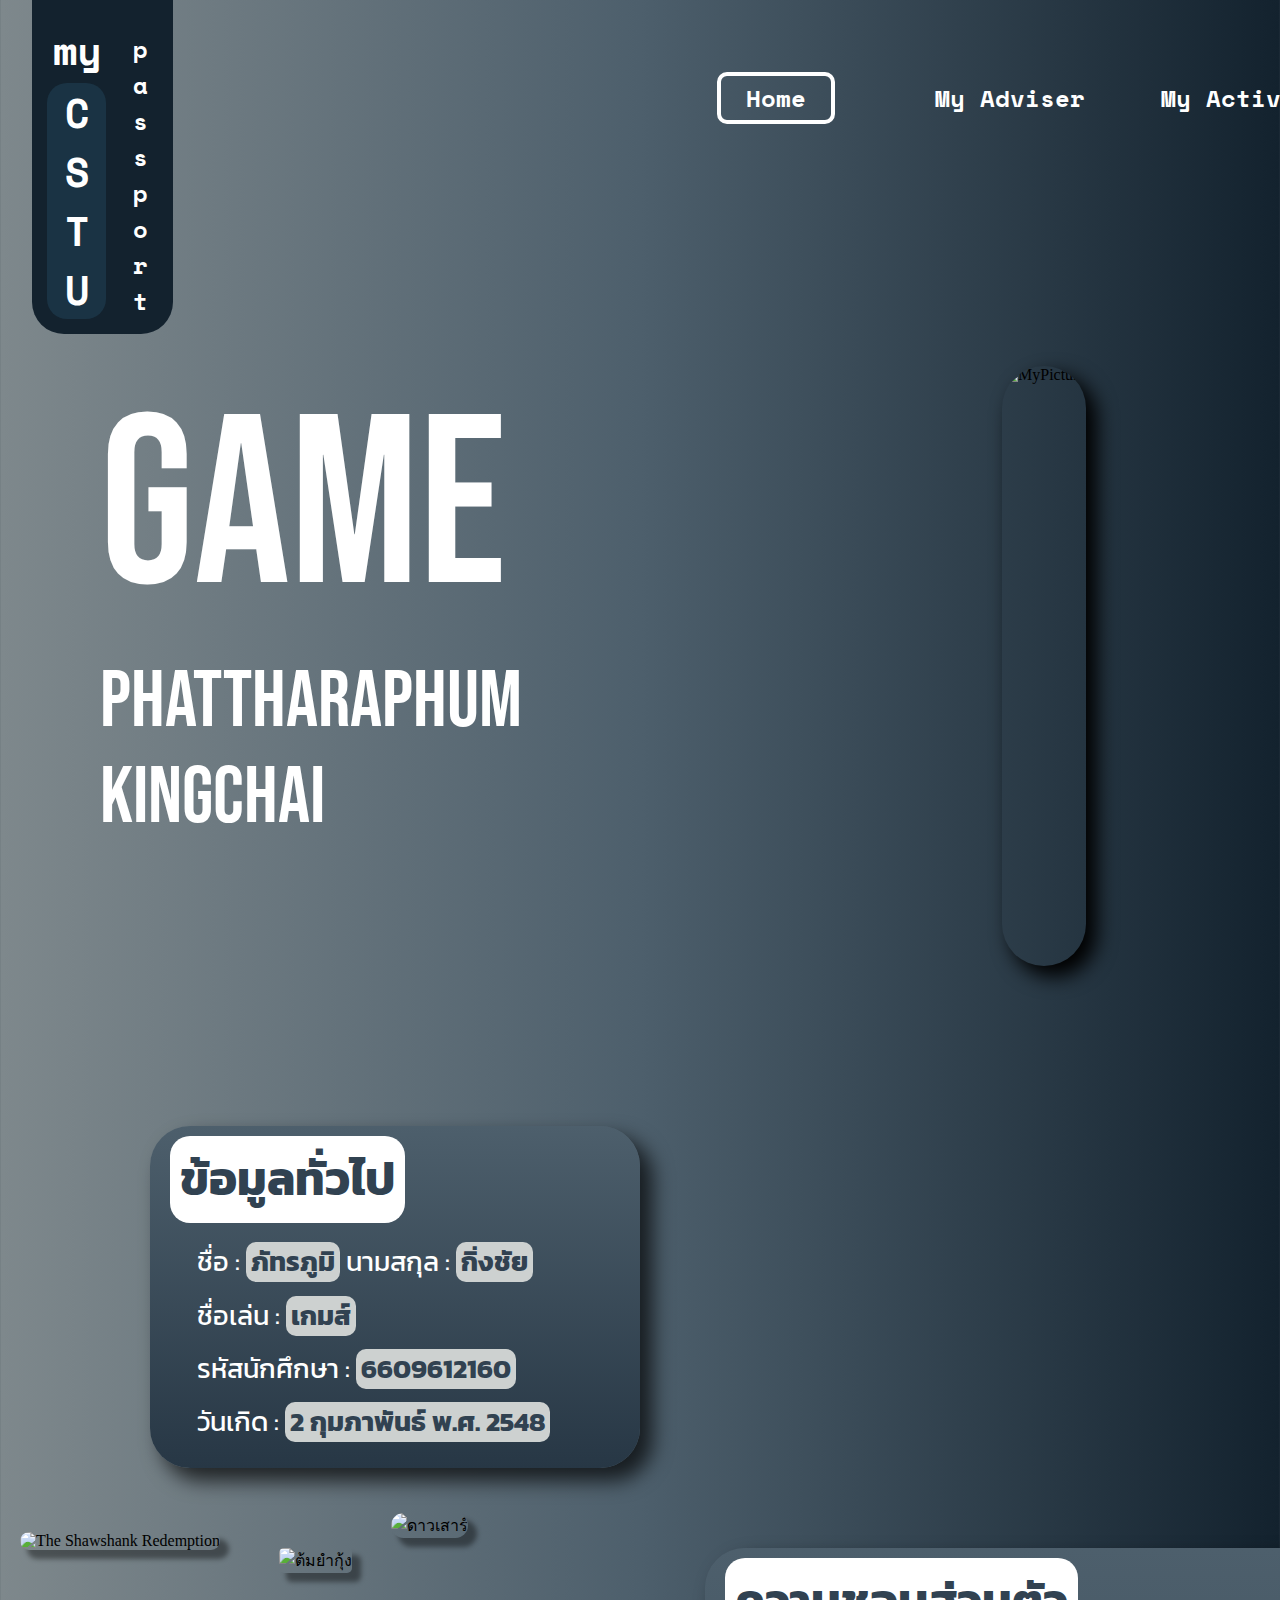
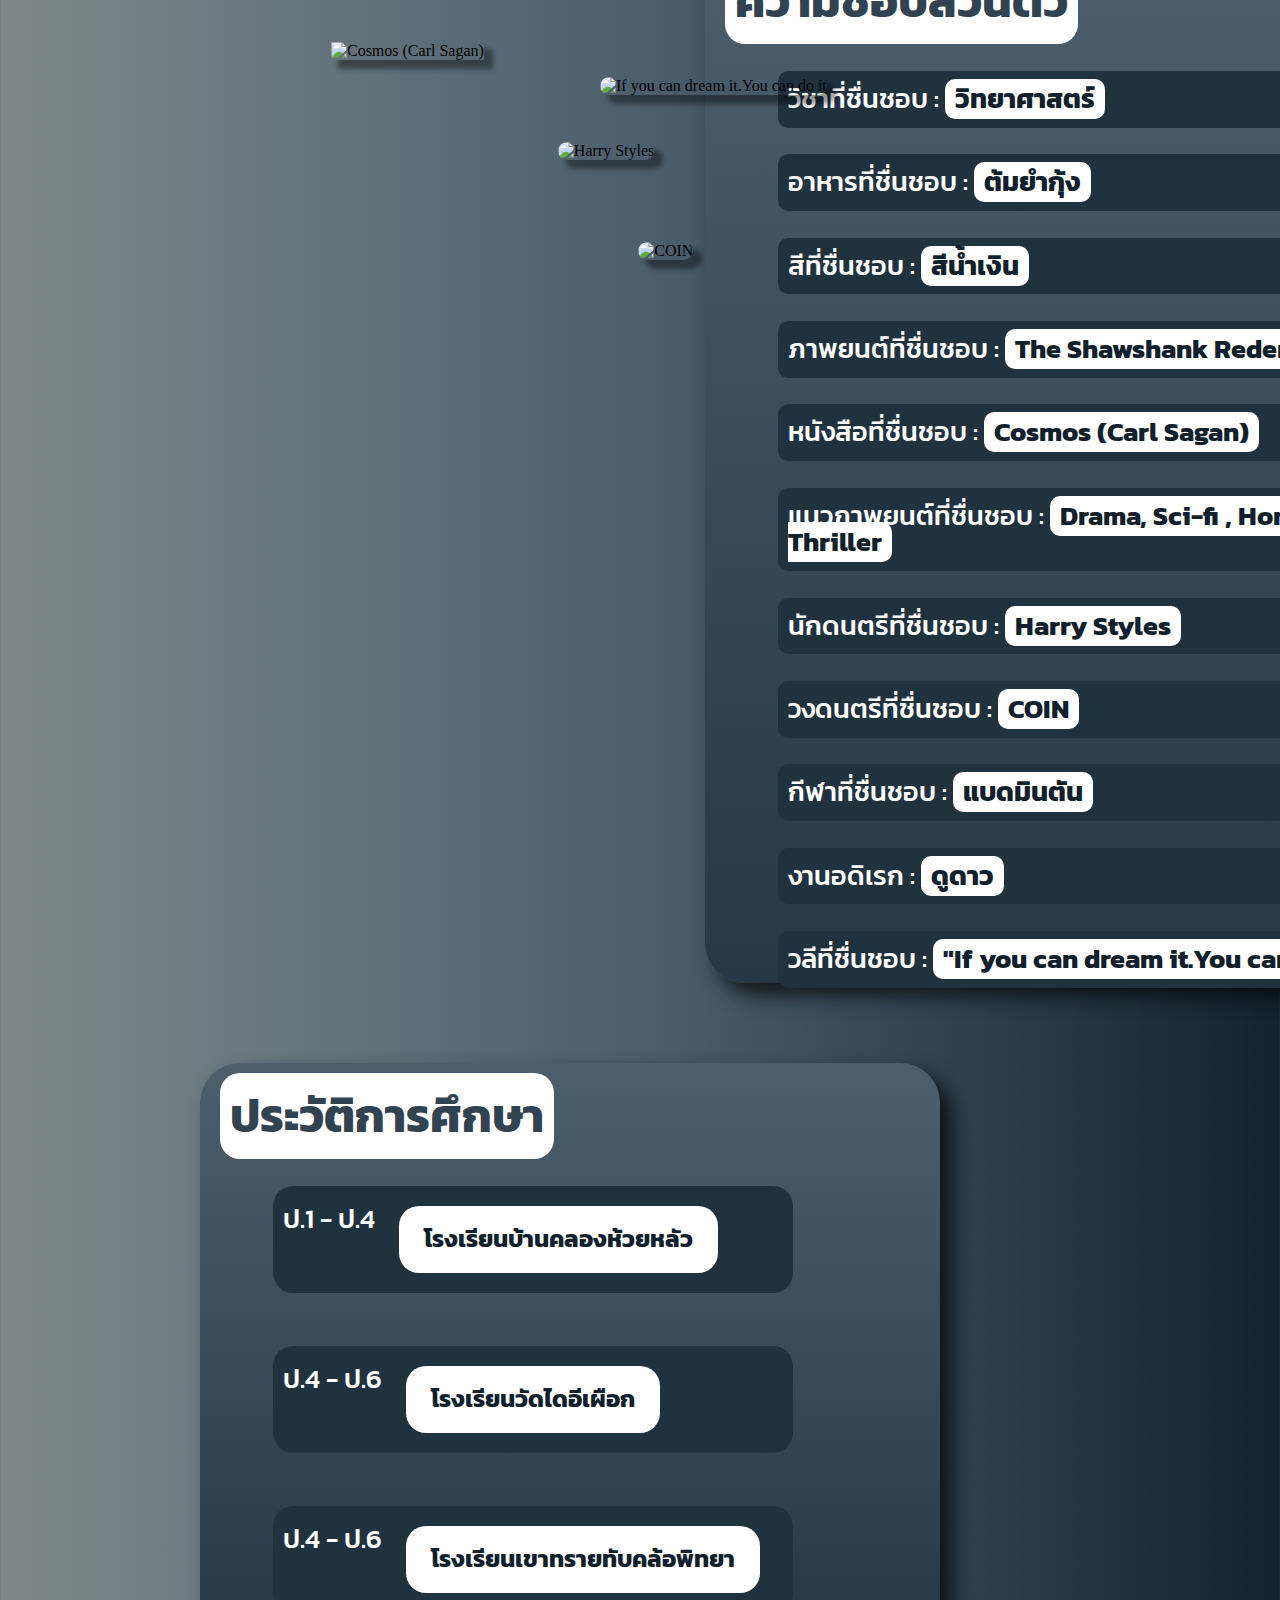
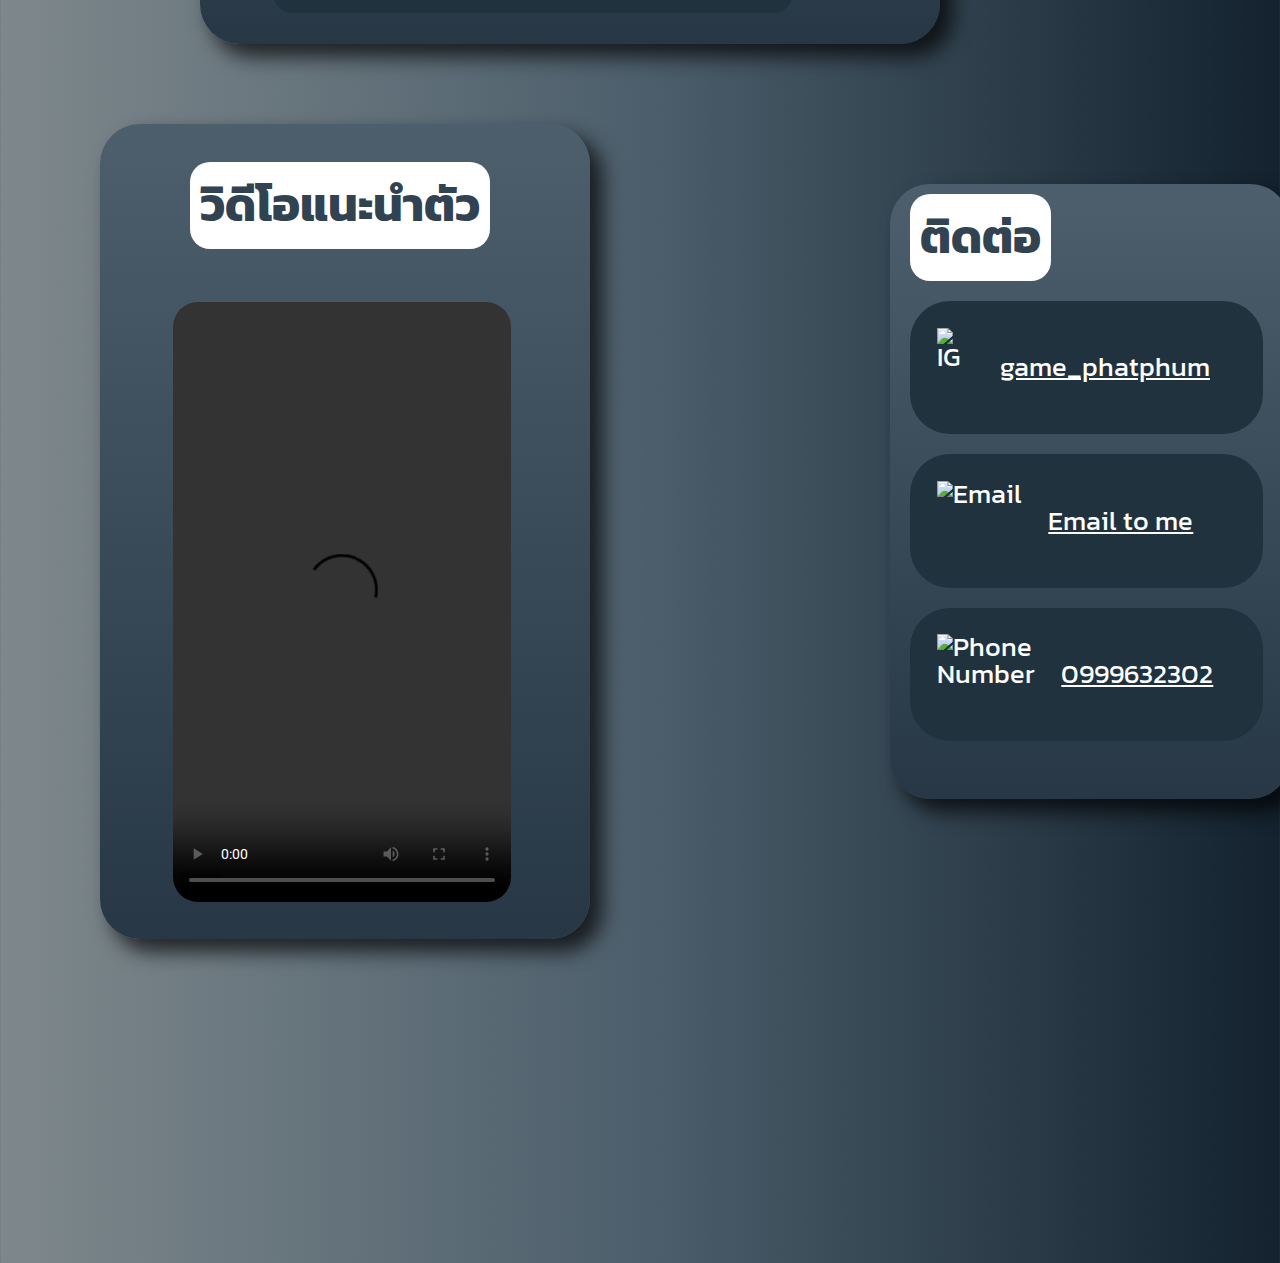
==== MyCSTUPassport.html @ 1c6cd393 "Rename My CSTU Passport  (CSS).html to MyCSTUPassport.html" ====
<!DOCTYPE html>
<html>
    <header>
        <title>My CSTU Passport</title>
        <link rel="stylesheet" type="text/css" href="Style01.css" media="all">
        <link rel="stylesheet" href="https://fonts.googleapis.com/css?family=Space Mono">
	    <link rel="stylesheet" href="https://fonts.googleapis.com/css?family=Bebas Neue">
        <link rel="stylesheet" href="https://fonts.googleapis.com/css?family=Roboto">
        <link rel="stylesheet" href="https://fonts.googleapis.com/css?family=Noto Sans Thai">
        <link rel="stylesheet" href="https://fonts.googleapis.com/css?family=Kanit">		
		<link href="https://fonts.googleapis.com/css2?family=Kanit:wght@700&display=swap" rel="stylesheet">
		<link href="https://fonts.googleapis.com/css2?family=Kanit:wght@500&display=swap" rel="stylesheet">
    </header>
    <body>
	<div class="mainbd">
	<div class="smainbd">
        <div class="tophead">
            <div class="mhead">
                <div class="s1head">
                  <p class="my">my</p>
                  <p class="cstu">CSTU</p>
               </div>
               <div class="s2head">
                  <p class="passp">passport</p>
               </div>
            </div>
            <div class="nev1">
                <a class="nev2">Home</a>
                <a class="nev">My Adviser</a>
                <a class="nev">My Activities</a>
            </div>
        </div>
		<div class="tmn">
		<div class="mn">
			<p class="mnn">Game</p>
			<p class="mnn2">Phattharaphum</p>
			<p class="mnn3">Kingchai</p>
			
		</div>
			<img  src="https://drive.google.com/uc?id=1X-YpaNPypQP7avl0L5KCFrMYLa9heg1Y" class="img1" alt="MyPicture">
		</div>	
	
	<div class="mnf1">
	<div class="maininfo1">
		<div class="info1">
			<h2>ข้อมูลทั่วไป</h2>
			<p>ชื่อ : <strong>ภัทรภูมิ</strong> นามสกุล : <strong>กิ่งชัย</strong></p>
			<p>ชื่อเล่น : <strong>เกมส์</strong></p>
			<p>รหัสนักศึกษา : <strong>6609612160</strong></p>
			<p>วันเกิด : <strong>2 กุมภาพันธ์ พ.ศ. 2548</strong></p>
		</div>
		
	</div>
	</div>
	<div class="mnf2">
		<div class="t1">
		<img src="https://drive.google.com/uc?id=1RtMH7U7lmaMAFhFr_TqroWnHQ4Gb9J2v" alt="The Shawshank Redemption" class="mfpic1">	
		<img src="https://drive.google.com/uc?id=1p2SUQug-4jhlZ10CNVed8PYU1s4WGVIn" alt="ต้มยำกุ้ง" class="mfpic2">	
		<img src="https://drive.google.com/uc?id=1-33y4T-RLmmmDi-JXZPk0Sk5fVtsBYVp" alt="Cosmos (Carl Sagan)" class="mfpic3" data-hover="Hello, this is the tooltip">	
		<img src="https://drive.google.com/uc?id=1MxBF2r-bMHLCYq3N7A0IzVVjJYn8x25S" alt="Harry Styles" class="mfpic5">	
		<img src="https://drive.google.com/uc?id=1QR05PxSUma-g5G_o4eEMVLfRregOvBGH" alt="COIN" class="mfpic6">	
		<img src="https://drive.google.com/uc?id=12aNSzj_gNU6jj9XWyPzcuJQ0CEZjHr6r" alt="If you can dream it.You can do it" class="mfpic7">	
		<img src="https://drive.google.com/uc?id=11d3FmYE9HnMczKS_xZr3evkuQE-tshfc" alt="ดาวเสาร์" class="mfpic8">
		</div>
		<div class="maininfo2">
			<div class="info2">
				<h2>ความชอบส่วนตัว</h2>
				<p class="bb1">วิชาที่ชื่นชอบ : <span class="bb2"> วิทยาศาสตร์ </span></p>				
				<p class="bb1">อาหารที่ชื่นชอบ : <span class="bb2"> ต้มยำกุ้ง </span></p>
				<p class="bb1">สีที่ชื่นชอบ : <span class="bb2">  สีน้ำเงิน</span></p>
				<p class="bb1">ภาพยนต์ที่ชื่นชอบ : <span class="bb2" >  The Shawshank Redemption</span></p>
				<p class="bb1">หนังสือที่ชื่นชอบ : <span class="bb2">  Cosmos (Carl Sagan) </span></p>
				<p class="bb1">แนวภาพยนต์ที่ชื่นชอบ : <span class="bb2">  Drama, Sci-fi , Horror , Thriller</span></p>
				<p class="bb1">นักดนตรีที่ชื่นชอบ : <span class="bb2">  Harry Styles</span></p>
				<p class="bb1">วงดนตรีที่ชื่นชอบ : <span class="bb2">  COIN</span></p>
				<p class="bb1">กีฬาที่ชื่นชอบ : <span class="bb2">  แบดมินตัน</span></p>
				<p class="bb1">งานอดิเรก : <span class="bb2">  ดูดาว</span></p>
				<p class="bb1">วลีที่ชื่นชอบ : <span class="bb2">  "If you can dream it.You can do it"</span><br>
				</p>
			</div>
		</div>

	</div>
	<div class="mnf3">
		<div class="maininfo3">
			<div class="info3">
				<h2>ประวัติการศึกษา</h2>
				<p class="bb4">ป.1 - ป.4  <span class="bb5"> โรงเรียนบ้านคลองห้วยหลัว </span></p>	
				<p class="bb4">ป.4 - ป.6  <span class="bb5"> โรงเรียนวัดไดอีเผือก </span></p>
				<p class="bb4">ป.4 - ป.6  <span class="bb5"> โรงเรียนเขาทรายทับคล้อพิทยา </span></p>
			</div>		
		</div>
	</div>
		
		
	<div class="mnf4">
		<div class="mn2f4">
		  	<div class="maininfo4">
				<div class="info4">
					<h2 class="h2s">วิดีโอแนะนำตัว</h2>
				<div class="info6">	
					<video src="https://drive.google.com/uc?id=1nxssFXXXXgiwmB2-fCTPtOceQYe7pH6-" class="vid1"  controls      preload="auto"
                 	alt="My Introduction Video"
			     	width="337.8"
	 				height="600">
					</video>
				</div>		
		    	</div>
			</div>
			<div class="maininfo5">
				<div class="info5">
					<h2>ติดต่อ</h2><br>
					<div class="cont1">
						<img src="https://drive.google.com/uc?id=1CEX9EgGbfzSWM6mTDVc0D9-IIni8Pa0W" alt="IG" class="pic2"><a href="https://www.instagram.com/game_phatphum/" class="ln">game_phatphum</a>
					</div>
					<div class="cont1">
						<img src="https://drive.google.com/uc?id=1ba9wWUbXOK9XVZTEnBOKpOf4khAV3HF7" alt="Email" class="pic2"><a href="mailto:phattaraphum.c.th@gmail.com" class="ln" >Email to me </a>
					</div>
					<div class="cont1">
						<img src="https://drive.google.com/uc?id=1oVAIxx1qAbn361n4G6ZV2ZdOwHP7V9FT" alt="Phone Number" class="pic2"><a href="tel:0999632302" class="ln">0999632302</a>
					</div>
				</div>		
		 	</div>
		</div>		
	</div>
	</div>
		<br><br><br><br><br><br><br><br><br>
		<br><br><br><br><br><br><br><br><br>
	</div>			
    </body>
</html>
---- Style01.css ----
body {
    background-image: linear-gradient(to left ,#13222E, #4D5F6C, #7E888C);
    margin: auto;
	max-width:1600px;
	height: 100%;
}
div.mainbd {
	display: inline-flex;
	flex-direction: column;
	background-image: url("https://drive.google.com/uc?id=1z09kdWnV4UKb3kWgGpzbKIUHTq0DdQ_d") ;
	background-size: contain;
	width: 1600px;
	margin: auto;
}
div.tophead {
    display: flex;
}
div.mhead {
    background-color: #13222E;
    display:inline-flex;
    padding: 15px;
    border-radius: 0 0 2em 2em;
    margin: 0 0 2em 2em;
}
div.nev1 {
    color:white ;
    align-self: baseline;
    margin-left: 34em;
    margin-top: 5em;
}
a.nev {
    font-family:space mono ;
    color: white;
    margin-right: 3em;
    font-weight: bold;
    font-size: 18pt;
}
a.nev:hover {
    
	font-family:space mono ;
    color: white;
    margin-right: 3em;
    font-weight: bold;
    font-size: 18pt;
    border: white solid 4px;
    padding: 4px 25px 4px 25px;
	border-radius: 10px
}
a.nev2 {
    font-family:space mono ;
    color: white;
    margin-right: 4em;
    font-weight: bold;
    font-size: 18pt;
    border: white solid 4px;
	border-radius: 10px;
	padding: 4px 25px 4px 25px;
}
div.s1head {
    display:inline-flex;
    flex-direction: column;
    margin: 0;
}
div.s2head {
    display:inline-flex;
    flex-direction: column;
    margin-top: 1em;
    margin-left: 1em;
}
p.my {
    font-family: space mono;
    font-size: 30pt;
    color: white;
    font-weight: bold;
    text-align: center;
    margin: auto ;
}
p.cstu {
    text-orientation: upright;
    writing-mode: vertical-rl;
    font-family: space mono;
    font-size: 30pt;
    color: white;
    font-weight: bold;
    margin: 0;
    background-color: #1A3344;
    border-radius: 20px;
    
}
p.passp {
    text-orientation: upright;
    writing-mode: vertical-rl;
    font-family: space mono;
    font-size: 18pt;
    color: white;
    font-weight: bold;
    margin: auto;
}
div.tmn {
	display: inline-flex;
	margin: 0;
	flex-direction: row;
}
div.mn {
	display:inline-flex;
	flex-direction: column;
	margin: 0;
	align-items: flex-start;
}
p.mnn {
	color: white;
	font-family: Bebas Neue;
	font-size: 180pt;
	margin: 0;
	margin-left: 100px
}
p.mnn2 {
	color: white;
	font-family: Bebas Neue;
	font-size: 60pt;
	margin: 0;
	margin-left: 100px
}
p.mnn3 {
	color: white;
	font-family: Bebas Neue;
	font-size: 60pt;
	margin-top: 0;
	margin-left: 100px
}
.img1 {
	height: 600px;
	position:sticky;
	margin-left: 30em;
	border-radius: 50px;
	box-shadow: 10px 10px 20px 1px black
}
h2 {
	font-family: Kanit;
	font-size: 35pt;
	font-weight:700;
	background-color:white;
	display: inline-flex;
	padding: 30px 10px 30px 10px;
	margin: auto;
	border-radius: 20px;
	color:#314251;
	
}
h2.h2s {
	font-family: Kanit;
	font-size: 35pt;
	font-weight:700;
	background-color:white;
	display: inline-flex;
	padding: 30px 10px 30px 10px;
	margin: auto;
	border-radius: 20px;
	color:#314251;
	margin-left: 1.5em;
}
strong{
	font-weight: 700;
	background-color: #CDD1D0;
	color:#314251;
	font-family: Kanit;
	font-size: 20pt;
	border-radius: 10px;
	padding: 0px 5px 0px 5px;
	
}
div.mnf1{
	margin-top: 10em
}
div.mnf2{
	margin-top: 5em;
	display: inline-flex;
	flex-direction: row;
}
div.mnf3{
	margin-top: 5em;
}
div.mnf4{
	margin-top: 5em
}
div.mn2f4{
	margin-top: 5em;
	display: flex;
	flex-direction: row;
	
	
}
div.maininfo1 {
	display: inline-flex;
	font-size: 20pt;
	font-family: Kanit;
	line-height: 20pt;
	background-image: linear-gradient(#4D5F6C,#273745);
	margin-left: 150px;
	padding: 10px 20px 5px 20px;
	border-radius: 40px;
	color: white;
	box-shadow:12px 12px 20px 1px rgba(0, 0, 0, 0.7);
	width: 450px;
	transition:all 400ms ease-in-out ;
} 
div.maininfo1:hover {
	transform: scale(1.3, 1.3);
}
p {
	margin: 1em;
}
div.t1{
	width: 700px;
}
div.maininfo2 {
	display: inline-flex;
	font-size: 20pt;
	font-family: Kanit;
	line-height: 20pt;
	background-image: linear-gradient(#4D5F6C,#273745);
	padding: 10px 20px 5px 20px;
	border-radius: 40px;
	color: white;
	box-shadow:12px 12px 20px 1px rgba(0, 0, 0, 0.7);
	margin-left: 5px;
	width: 750px;
	height: 1020px
}
.mfpic1 {
	width: 230px;
	margin: auto;
	position:relative;
	top:-20px;
	left: 20px;
	transition:transform 400ms ease-in-out;
	box-shadow:8px 8px 5px 1px rgba(0, 0, 0, 0.4);
	border-radius: 10px;
}
.mfpic1:hover {
	transform: scale(1.3, 1.3);
}
.mfpic2 {
	width: 360px;
	margin: auto;
	position:relative;
	top:00px;
	left: 75px;
	transition:transform 400ms ease-in-out;
	box-shadow:8px 8px 5px 1px rgba(0, 0, 0, 0.4);
	border-radius: 5px;
}
.mfpic2:hover {
	transform: scale(1.3, 1.3);
}
.mfpic3 {
	width: 230px;
	margin: auto;
	position:relative;
	top:90px;
	left: 50px;
	transition:transform 400ms ease-in-out;
	box-shadow:8px 8px 5px 1px rgba(0, 0, 0, 0.4);
	border-radius: 0px;
}
.mfpic3:hover {
	transform: scale(1.2, 1.2);
}
.mfpic4 {
	width: 500px;
	margin: auto;
	position:relative;
	top:50px;
	left: 150px;
	transition:transform 400ms ease-in-out;
	box-shadow:8px 8px 5px 1px rgba(0, 0, 0, 0.4);
	border-radius: 20px;
}
.mfpic5 {
	width: 300px;
	margin: auto;
	position:relative;
	top:190px;
	left: 120px;
	transition:transform 400ms ease-in-out;
	box-shadow:8px 8px 5px 1px rgba(0, 0, 0, 0.4);
	border-radius: 20px;
}
.mfpic5:hover {
	transform: scale(1.2, 1.2);
}
.mfpic6 {
	width: 300px;
	margin: auto;
	position:relative;
	top:290px;
	left: 100px;
	transition:transform 400ms ease-in-out;
	box-shadow:8px 8px 5px 1px rgba(0, 0, 0, 0.4);
	border-radius: 20px;
}
.mfpic6:hover {
	transform: scale(1.2, 1.2);
}
.mfpic7 {
	width: 600px;
	margin: auto;
	position:relative;
	top:100px;
	left: 600px;
	transition:transform 400ms ease-in-out;
	box-shadow:8px 8px 5px 1px rgba(0, 0, 0, 0.4);
	border-radius: 40px;
}
.mfpic7:hover {
	transform: scale(1.2, 1.2);
}
.mfpic8 {
	width: 300px;
	margin: auto;
	position:relative;
	top:-60px;
	left: 160px;
	transition:transform 400ms ease-in-out;
	box-shadow:8px 8px 5px 1px rgba(0, 0, 0, 0.4);
	border-radius: 40px;
}
.mfpic8:hover {
	transform: scale(1.2, 1.2);
}
p.bb1 {
	font-weight: 500;
	background-color: #21323F;
	font-family: Kanit;
	font-size: 20pt;
	border-radius: 10px;
	padding: 15px 10px 15px 10px;
	color: white;
	margin-left: 2em;
	width: 650px;
	
	
}
span.bb2 {
	font-weight: 700;
	background-color: white;
	font-family: Kanit;
	font-size: 20pt;
	border-radius: 10px;
	padding: 0px 10px 0px 10px;
	color: #121F2C;	
}
span.bb3 {
	font-weight: 700;
	background-color: white;
	font-family: Kanit;
	font-size: 15pt;
	border-radius: 10px;
	padding: 0px 10px 0px 10px;
	color: #121F2C;
	
}
div.maininfo3 {
	display: inline-flex;
	font-size: 20pt;
	font-family: Kanit;
	line-height: 20pt;
	background-image: linear-gradient(#4D5F6C,#273745);
	padding: 10px 20px 5px 20px;
	border-radius: 40px;
	color: white;
	box-shadow:12px 12px 20px 1px rgba(0, 0, 0, 0.7);
	margin-left: 200px;
	width: 700px;
	transition:all 400ms ease-in-out ;
} 
div.maininfo3:hover {
	transform: scale(1.2, 1.2);
}
p.bb4 {
	font-weight: 500;
	background-color: #21323F;
	font-family: Kanit;
	font-size: 20pt;
	border-radius: 20px;
	padding: 20px 10px 20px 10px;
	color: white;
	margin-left: 2em;
	width: 500px;
	display: inline-flex;
	
}
span.bb5 {
	font-weight: 700;
	background-color: white;
	font-family: Kanit;
	font-size: 18pt;
	border-radius: 20px;
	padding: 20px 25px 20px 25px;
	color: #121F2C;
	margin-left: 1em;
	align-items: center;
	
}
span.bb6 {
	font-size: 23pt;
	font-weight: 700;
	background-color: white;
	font-family: Kanit;
	border-radius: 20px;
	padding: 20px 25px 20px 25px;
	color: #121F2C;
	margin-left: 1em

}
span.bb7 {
	font-weight: 700;
	background-color: white;
	font-family: Kanit;
	border-radius: 20px;
	padding: 20px 25px 20px 25px;
	color: #121F2C;
	font-size: 23pt;
	margin-left: 100px
}
div.maininfo4 {
	display: inline-flex;
	flex-direction: column;
	font-size: 20pt;
	font-family: Kanit;
	line-height: 20pt;
	background-image: linear-gradient(#4D5F6C,#273745);
	padding: 10px 20px 5px 20px;
	border-radius: 40px;
	color: white;
	box-shadow:12px 12px 20px 1px rgba(0, 0, 0, 0.7);
	margin-left: 100px;
	width: 450px;
	height: 800px;
	justify-content: center;
}
div.maininfo5 {
	display: inline-flex;
	flex-direction: column;
	font-size: 20pt;
	font-family: Kanit;
	line-height: 20pt;
	background-image: linear-gradient(#4D5F6C,#273745);
	padding: 10px 20px 5px 20px;
	border-radius: 40px;
	color: white;
	box-shadow:12px 12px 20px 1px rgba(0, 0, 0, 0.7);
	margin-left: 300px;
	width: 360px;
	margin-top: 60px;
	height: 600px
	
}
.vid1 {
	margin-top: 2em;
	margin-left: 2em;
	border-radius: 25px;
	
}
.pic2 {
	height: 80px;
}
.cont1 {
	display: inline-flex;
	flex-direction: row;
	background-color: #21323F;
	margin-top: 20px;
	padding: 1em;
	border-radius: 40px;
	width: 300px;
	transition:all 600ms
}
.cont1:hover {
	background-color: #000716;
	margin-top: 20px;
	padding: 1em;
	border-radius: 40px;
	width: 300px
}
a.ln{
	margin: 1em;
	color: white;
}
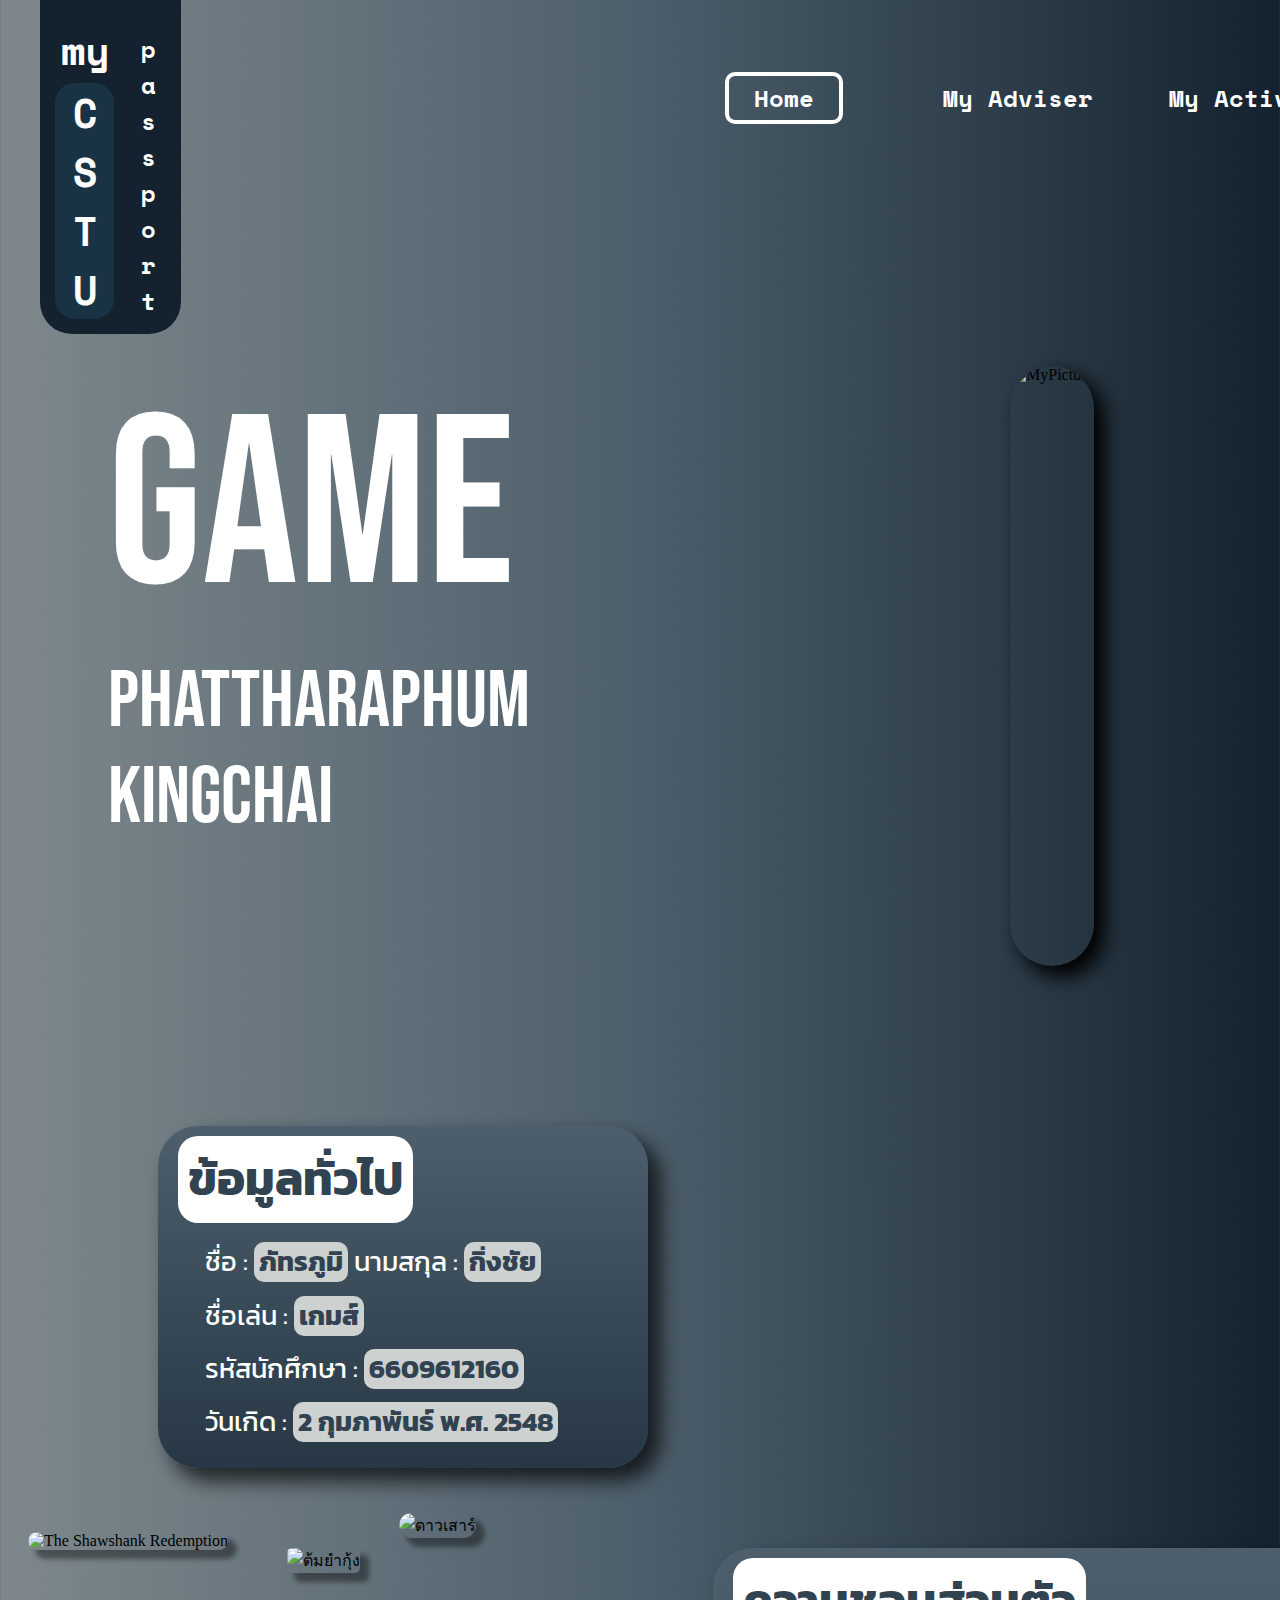
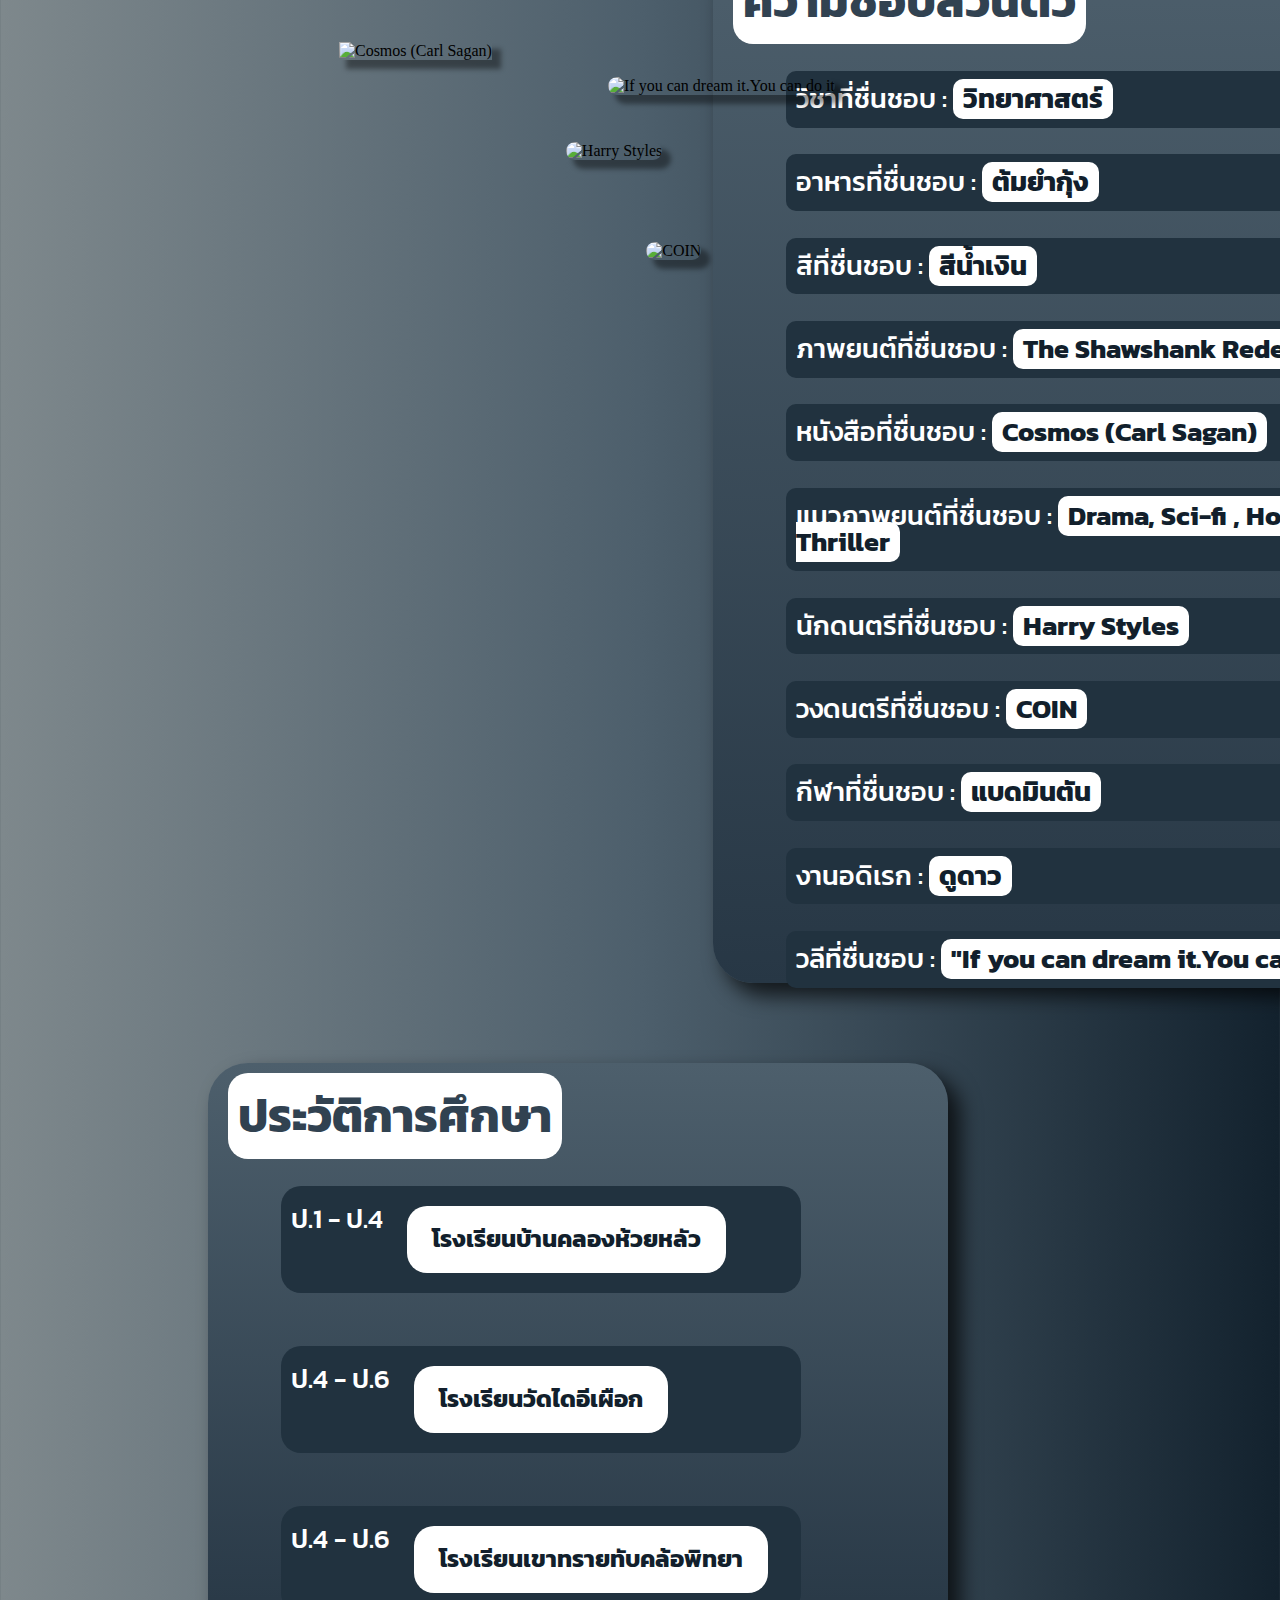
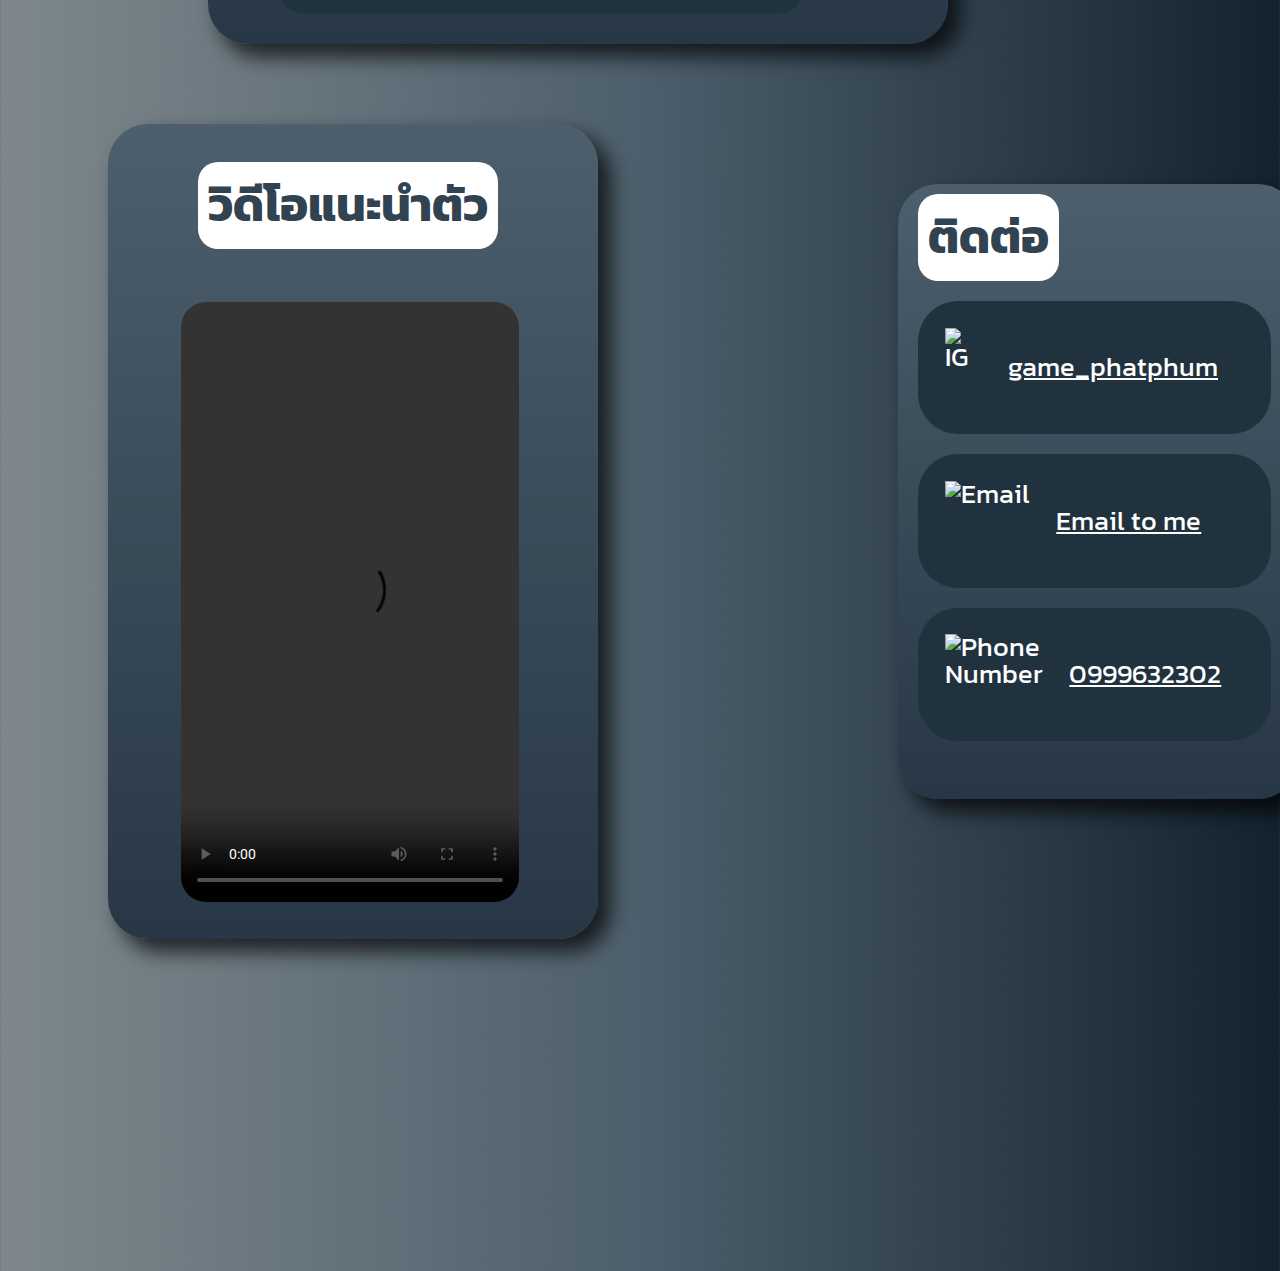
==== commit 3bcdf21d: "Thir Ver." ====
--- a/MyCSTUPassport.html
+++ b/MyCSTUPassport.html
@@ -12,6 +12,7 @@
 		<link href="https://fonts.googleapis.com/css2?family=Kanit:wght@500&display=swap" rel="stylesheet">
     </header>
     <body>
+	<div class="sbody">
 	<div class="mainbd">
 	<div class="smainbd">
         <div class="tophead">
@@ -126,6 +127,7 @@
 	</div>
 		<br><br><br><br><br><br><br><br><br>
 		<br><br><br><br><br><br><br><br><br>
-	</div>			
+	</div>	
+	</div>		
     </body>
 </html>
--- a/Style01.css
+++ b/Style01.css
@@ -1,5 +1,10 @@
 body {
     background-image: linear-gradient(to left ,#13222E, #4D5F6C, #7E888C);
+	width: 100%;
+	height: 100%;
+	margin-top: 0;
+}
+.sbody {
     margin: auto;
 	max-width:1600px;
 	height: 100%;
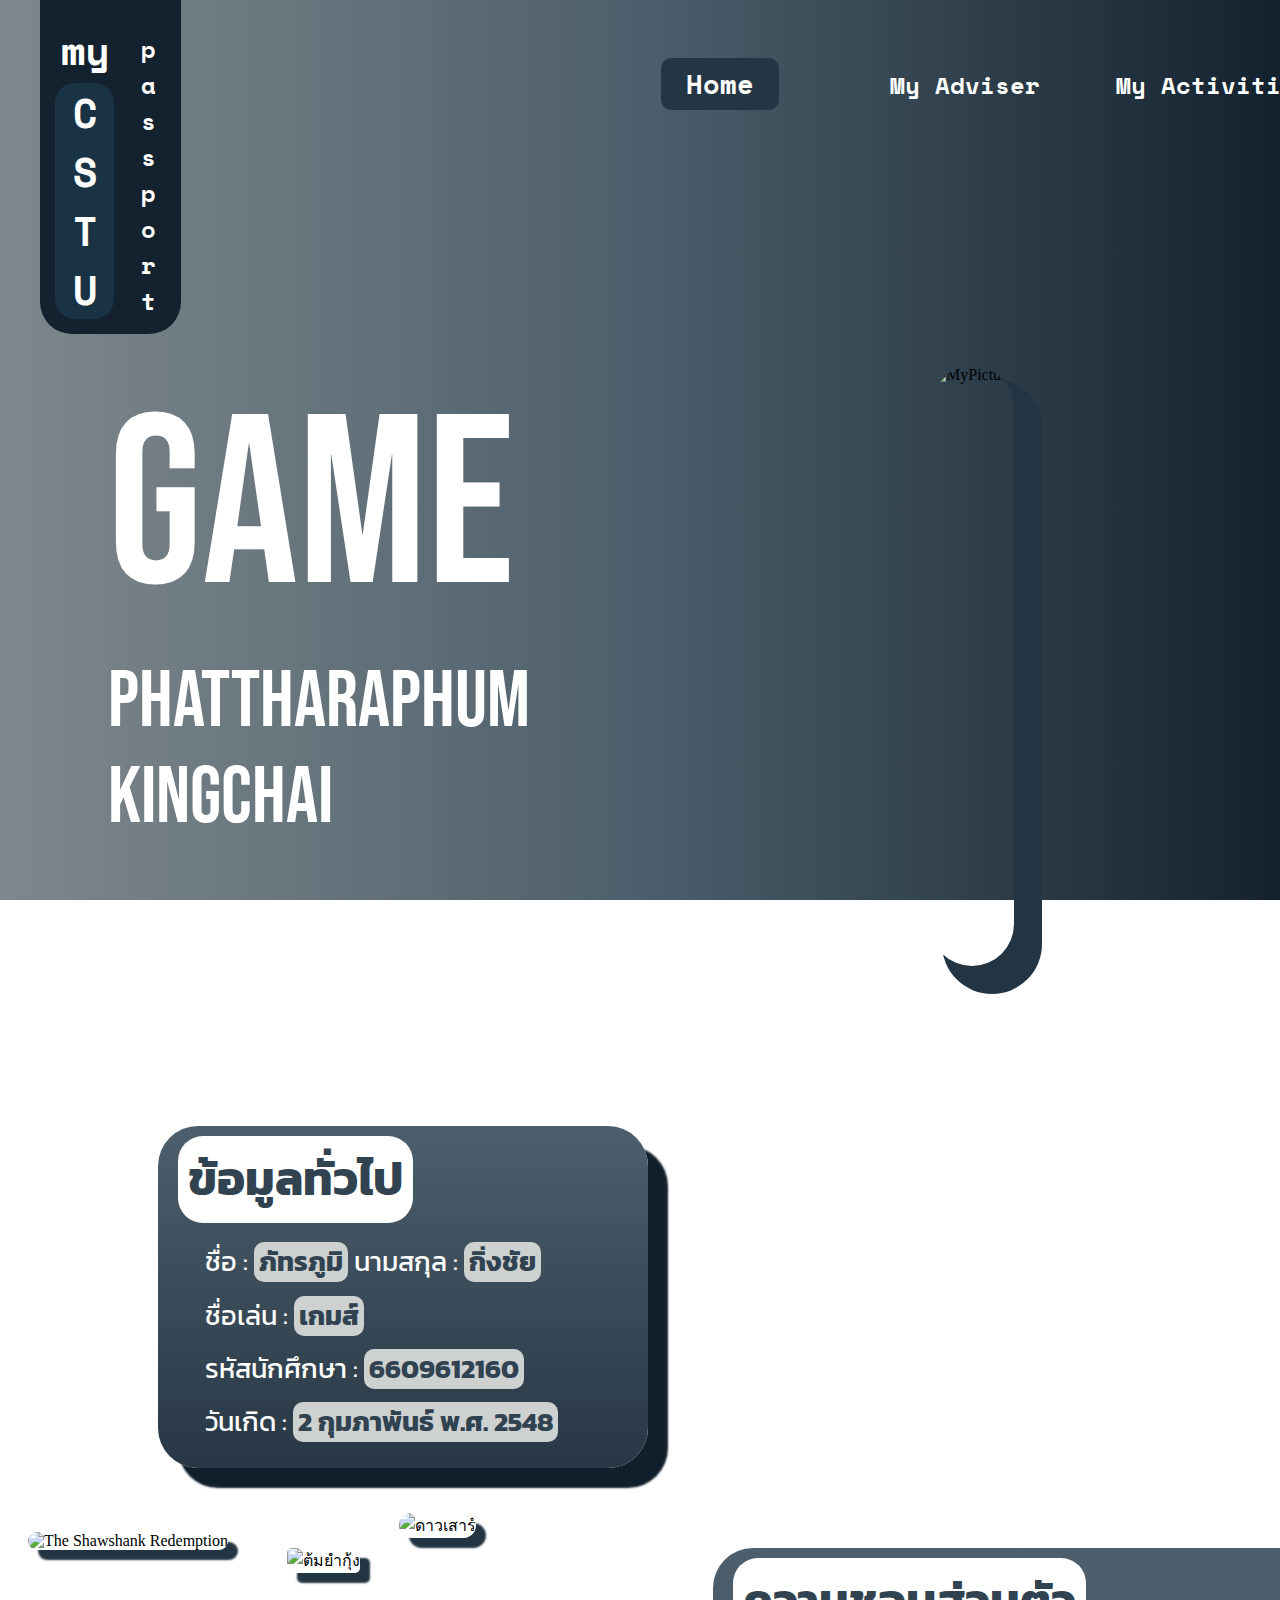
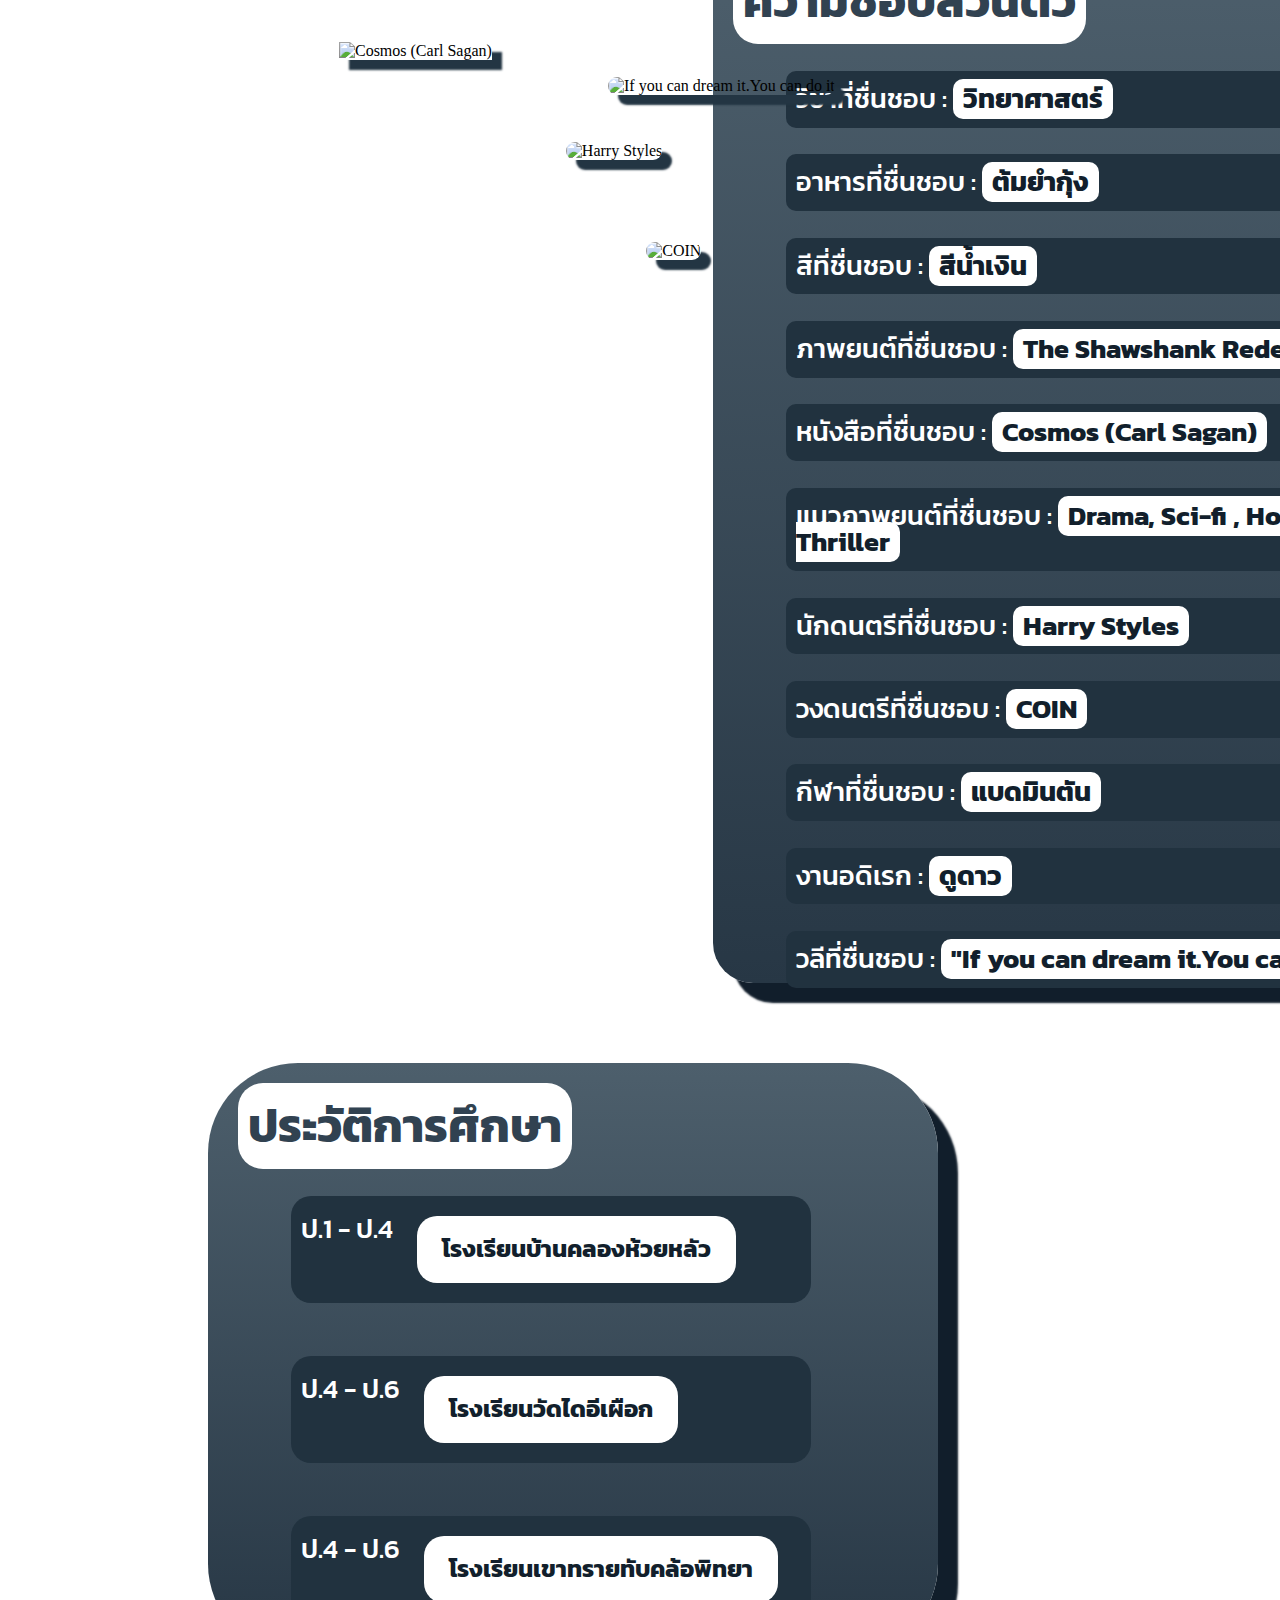
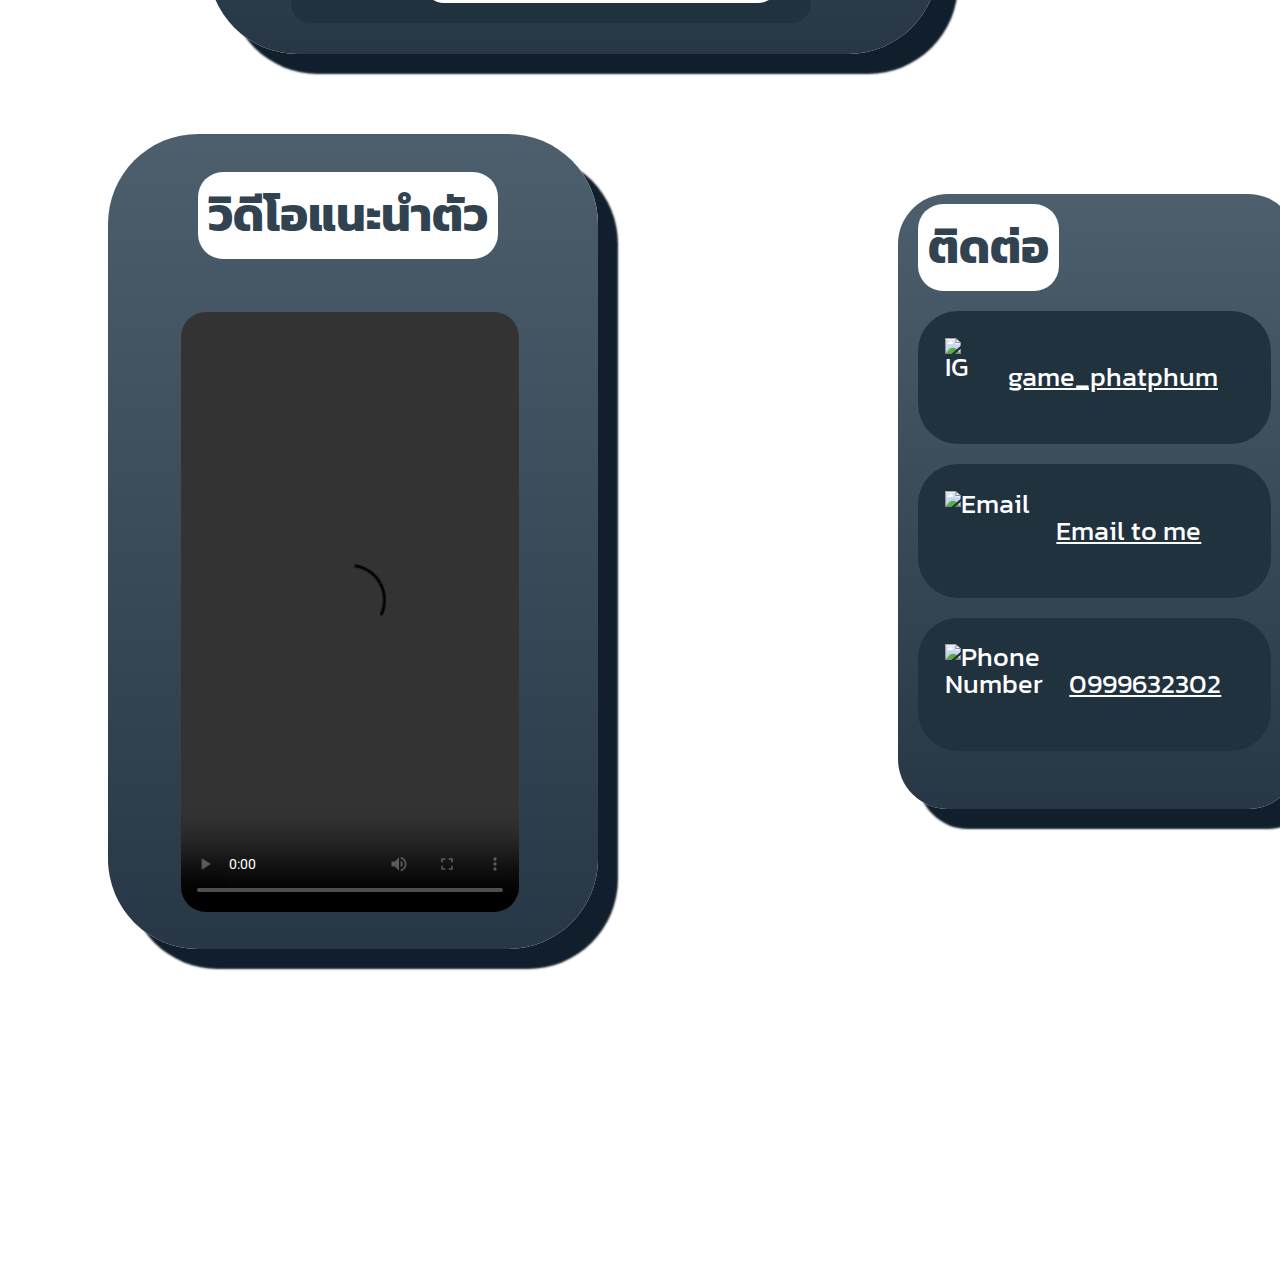
==== commit a2784073: "5th Ver." ====
--- a/MyCSTUPassport.html
+++ b/MyCSTUPassport.html
@@ -10,6 +10,7 @@
         <link rel="stylesheet" href="https://fonts.googleapis.com/css?family=Kanit">		
 		<link href="https://fonts.googleapis.com/css2?family=Kanit:wght@700&display=swap" rel="stylesheet">
 		<link href="https://fonts.googleapis.com/css2?family=Kanit:wght@500&display=swap" rel="stylesheet">
+		<link href="https://fonts.googleapis.com/css2?family=Space+Mono:wght@700&display=swap" rel="stylesheet">
     </header>
     <body>
 	<div class="sbody">
--- a/Style01.css
+++ b/Style01.css
@@ -3,10 +3,11 @@
 	width: 100%;
 	height: 100%;
 	margin-top: 0;
+	background-attachment:fixed;
 }
 .sbody {
     margin: auto;
-	max-width:1600px;
+	max-width:1800px;
 	height: 100%;
 }
 div.mainbd {
@@ -14,7 +15,6 @@
 	flex-direction: column;
 	background-image: url("https://drive.google.com/uc?id=1z09kdWnV4UKb3kWgGpzbKIUHTq0DdQ_d") ;
 	background-size: contain;
-	width: 1600px;
 	margin: auto;
 }
 div.tophead {
@@ -30,8 +30,8 @@
 div.nev1 {
     color:white ;
     align-self: baseline;
-    margin-left: 34em;
-    margin-top: 5em;
+    margin-left: 30em;
+    margin-top: 4em;
 }
 a.nev {
     font-family:space mono ;
@@ -46,20 +46,21 @@
     color: white;
     margin-right: 3em;
     font-weight: bold;
-    font-size: 18pt;
-    border: white solid 4px;
-    padding: 4px 25px 4px 25px;
-	border-radius: 10px
+    font-size: 20pt;
+	background-color: #243644;
+	border-radius: 10px;
+	padding: 6px 25px 6px 25px;
 }
 a.nev2 {
     font-family:space mono ;
+	font-weight:700;
     color: white;
     margin-right: 4em;
     font-weight: bold;
-    font-size: 18pt;
-    border: white solid 4px;
-	border-radius: 10px;
-	padding: 4px 25px 4px 25px;
+    font-size: 20pt;
+	background-color: #243644;
+	border-radius: 10px;
+	padding: 6px 25px 6px 25px;
 }
 div.s1head {
     display:inline-flex;
@@ -136,9 +137,10 @@
 .img1 {
 	height: 600px;
 	position:sticky;
-	margin-left: 30em;
+	margin-left: 25em;
 	border-radius: 50px;
-	box-shadow: 10px 10px 20px 1px black
+	/*box-shadow: 10px 10px 20px 1px black*/
+	box-shadow: 20px 20px 0px 8px #233543;
 }
 h2 {
 	font-family: Kanit;
@@ -148,7 +150,7 @@
 	display: inline-flex;
 	padding: 30px 10px 30px 10px;
 	margin: auto;
-	border-radius: 20px;
+	border-radius: 25px;
 	color:#314251;
 	
 }
@@ -160,7 +162,7 @@
 	display: inline-flex;
 	padding: 30px 10px 30px 10px;
 	margin: auto;
-	border-radius: 20px;
+	border-radius: 25px;
 	color:#314251;
 	margin-left: 1.5em;
 }
@@ -205,7 +207,8 @@
 	padding: 10px 20px 5px 20px;
 	border-radius: 40px;
 	color: white;
-	box-shadow:12px 12px 20px 1px rgba(0, 0, 0, 0.7);
+	/*box-shadow:0px 0px 20px 3px rgba(0, 0, 0, 0.5);*/
+	box-shadow: 20px 20px 2px 0px #111E2B;
 	width: 450px;
 	transition:all 400ms ease-in-out ;
 } 
@@ -227,7 +230,9 @@
 	padding: 10px 20px 5px 20px;
 	border-radius: 40px;
 	color: white;
-	box-shadow:12px 12px 20px 1px rgba(0, 0, 0, 0.7);
+	/*box-shadow:12px 12px 20px 1px rgba(0, 0, 0, 0.7);*/
+		box-shadow: 20px 20px 2px 0px #111E2B;
+	width: 450px;
 	margin-left: 5px;
 	width: 750px;
 	height: 1020px
@@ -239,7 +244,7 @@
 	top:-20px;
 	left: 20px;
 	transition:transform 400ms ease-in-out;
-	box-shadow:8px 8px 5px 1px rgba(0, 0, 0, 0.4);
+	box-shadow: 10px 10px 2px 0px #233543;
 	border-radius: 10px;
 }
 .mfpic1:hover {
@@ -252,7 +257,7 @@
 	top:00px;
 	left: 75px;
 	transition:transform 400ms ease-in-out;
-	box-shadow:8px 8px 5px 1px rgba(0, 0, 0, 0.4);
+	box-shadow: 10px 10px 2px 0px #233543;
 	border-radius: 5px;
 }
 .mfpic2:hover {
@@ -265,7 +270,7 @@
 	top:90px;
 	left: 50px;
 	transition:transform 400ms ease-in-out;
-	box-shadow:8px 8px 5px 1px rgba(0, 0, 0, 0.4);
+	box-shadow: 10px 10px 2px 0px #233543;
 	border-radius: 0px;
 }
 .mfpic3:hover {
@@ -278,7 +283,7 @@
 	top:50px;
 	left: 150px;
 	transition:transform 400ms ease-in-out;
-	box-shadow:8px 8px 5px 1px rgba(0, 0, 0, 0.4);
+	box-shadow: 10px 10px 2px 0px #233543;
 	border-radius: 20px;
 }
 .mfpic5 {
@@ -288,7 +293,7 @@
 	top:190px;
 	left: 120px;
 	transition:transform 400ms ease-in-out;
-	box-shadow:8px 8px 5px 1px rgba(0, 0, 0, 0.4);
+	box-shadow: 10px 10px 2px 0px #233543;
 	border-radius: 20px;
 }
 .mfpic5:hover {
@@ -301,7 +306,7 @@
 	top:290px;
 	left: 100px;
 	transition:transform 400ms ease-in-out;
-	box-shadow:8px 8px 5px 1px rgba(0, 0, 0, 0.4);
+	box-shadow: 10px 10px 2px 0px #233543;
 	border-radius: 20px;
 }
 .mfpic6:hover {
@@ -314,7 +319,8 @@
 	top:100px;
 	left: 600px;
 	transition:transform 400ms ease-in-out;
-	box-shadow:8px 8px 5px 1px rgba(0, 0, 0, 0.4);
+	/*box-shadow:8px 8px 5px 1px rgba(0, 0, 0, 0.4);*/
+	box-shadow: 10px 10px 2px 0px #233543;
 	border-radius: 40px;
 }
 .mfpic7:hover {
@@ -327,7 +333,7 @@
 	top:-60px;
 	left: 160px;
 	transition:transform 400ms ease-in-out;
-	box-shadow:8px 8px 5px 1px rgba(0, 0, 0, 0.4);
+	box-shadow: 10px 10px 2px 0px #233543;
 	border-radius: 40px;
 }
 .mfpic8:hover {
@@ -371,10 +377,11 @@
 	font-family: Kanit;
 	line-height: 20pt;
 	background-image: linear-gradient(#4D5F6C,#273745);
-	padding: 10px 20px 5px 20px;
-	border-radius: 40px;
-	color: white;
-	box-shadow:12px 12px 20px 1px rgba(0, 0, 0, 0.7);
+	padding: 20px 0px 5px 30px;
+	border-radius: 90px;
+	color: white;
+	box-shadow: 20px 20px 2px 0px #111E2B;
+	width: 450px;
 	margin-left: 200px;
 	width: 700px;
 	transition:all 400ms ease-in-out ;
@@ -436,9 +443,10 @@
 	line-height: 20pt;
 	background-image: linear-gradient(#4D5F6C,#273745);
 	padding: 10px 20px 5px 20px;
-	border-radius: 40px;
-	color: white;
-	box-shadow:12px 12px 20px 1px rgba(0, 0, 0, 0.7);
+	border-radius: 90px;
+	color: white;
+	box-shadow: 20px 20px 2px 0px #111E2B;
+	width: 450px;
 	margin-left: 100px;
 	width: 450px;
 	height: 800px;
@@ -452,9 +460,10 @@
 	line-height: 20pt;
 	background-image: linear-gradient(#4D5F6C,#273745);
 	padding: 10px 20px 5px 20px;
-	border-radius: 40px;
-	color: white;
-	box-shadow:12px 12px 20px 1px rgba(0, 0, 0, 0.7);
+	border-radius: 50px;
+	color: white;
+	box-shadow: 20px 20px 2px 0px #111E2B;
+	width: 450px;
 	margin-left: 300px;
 	width: 360px;
 	margin-top: 60px;
@@ -484,7 +493,9 @@
 	background-color: #000716;
 	margin-top: 20px;
 	padding: 1em;
-	border-radius: 40px;
+	border-radius: 60px;
+	box-shadow: 6px 6px 2px 0px #97A5A8;
+	width: 450px;
 	width: 300px
 }
 a.ln{
